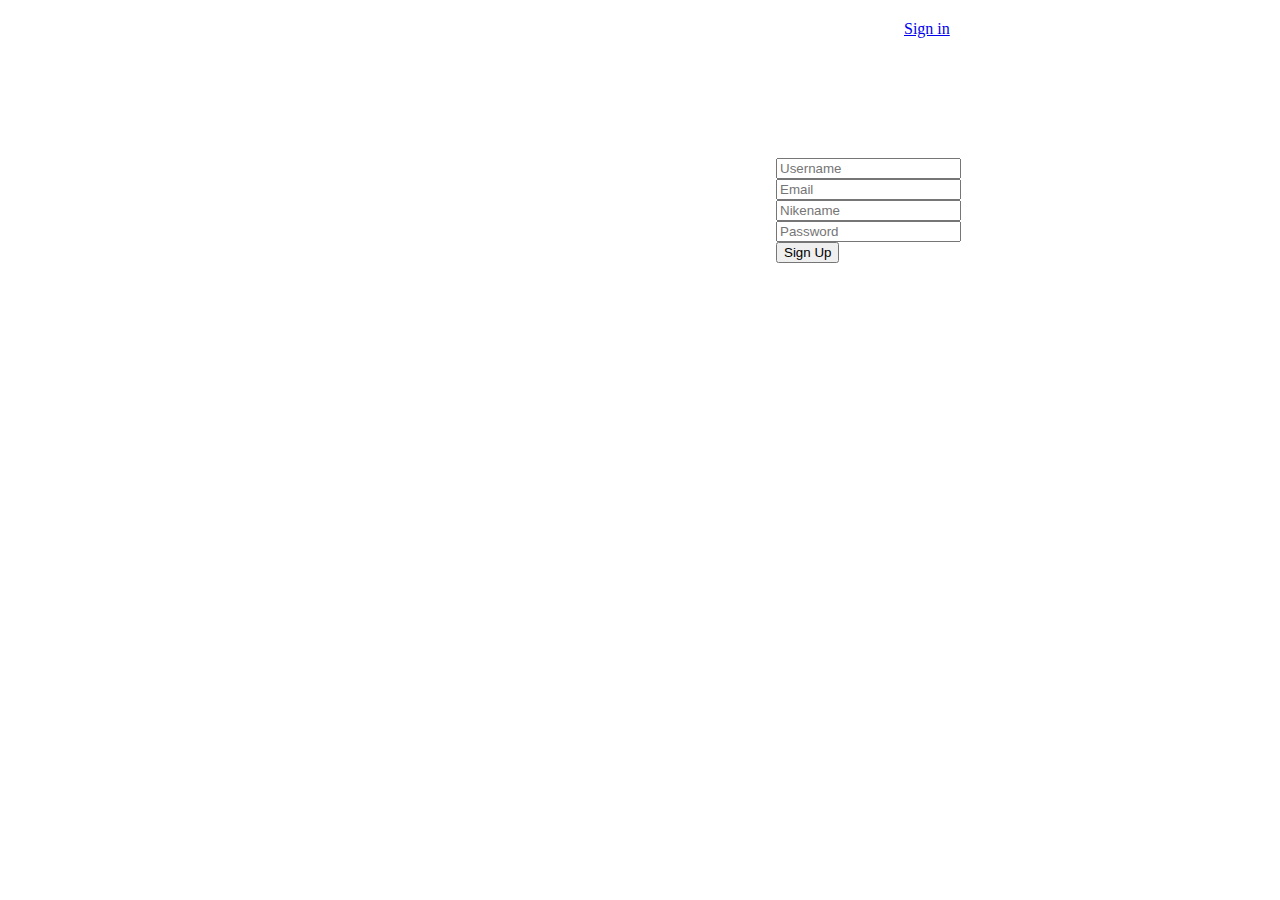
==== APP/Index/View/Index/index.html @ fc61ab14 "sign up and sign in" ====
<!DOCTYPE html>
<html lang="en">
<head>
    <meta charset="UTF-8">
    <title>Title</title>
    <load href="/Public/css/bootstrap.css"/>
    <!--<load href="/Public/css/index.css"/>-->
</head>
<body style="width: 100%;height: auto">
<div style="width: 10%;height: 100px;margin-left: 70%; margin-top: 20px;">
    <a href="{:U('Index/login')}" class="btn btn-success" role="button">Sign in</a>
</div>
<div style="width: 20%;height: auto;margin-left: 60%;margin-top: 3%">
    <form action="{:U('Index/sign_up')}" method="post">
        <div class="form-group">
            <input type="text" class="form-control" id="inputUsername" name="inputUsername" placeholder="Username">
        </div>
        <div class="form-group">
            <input type="email" class="form-control" id="inputEmail" name="inputEmail" placeholder="Email">
        </div>
        <div class="form-group">
            <input type="text" class="form-control" id="inputNikename" name="inputNikename" placeholder="Nikename">
        </div>
        <div class="form-group">
            <!--<label for="inputPassword">Password</label>-->
            <input type="password" class="form-control" id="inputPassword" name="inputPassword" placeholder="Password">
        </div>
        <button type="submit" class="btn btn-success btn-lg btn-block">Sign Up</button>
    </form>
</div>
</body>
</html>
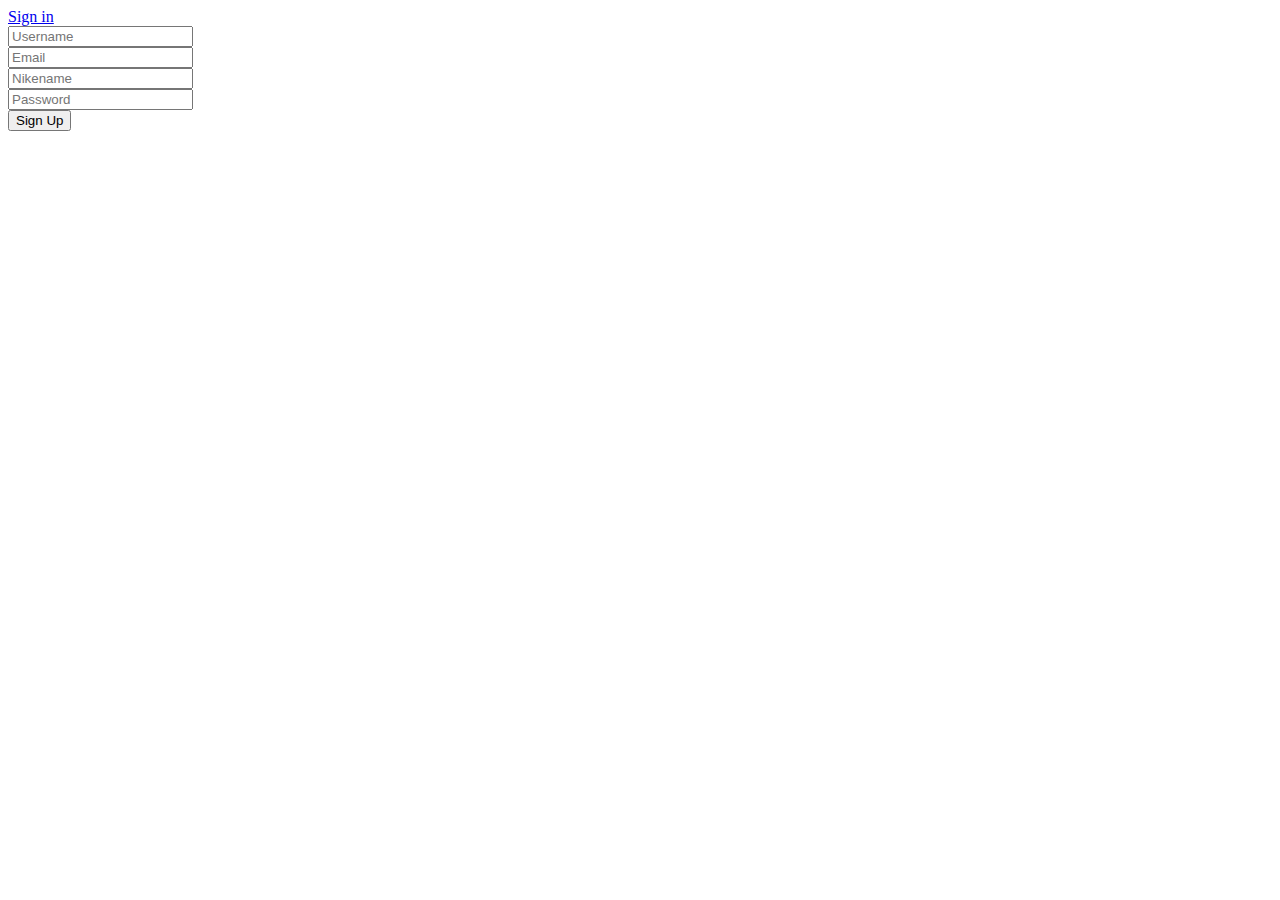
==== commit fae84617: "updata index.html" ====
--- a/APP/Index/View/Index/index.html
+++ b/APP/Index/View/Index/index.html
@@ -2,15 +2,16 @@
 <html lang="en">
 <head>
     <meta charset="UTF-8">
-    <title>Title</title>
+    <title>Winterfell</title>
     <load href="/Public/css/bootstrap.css"/>
+    <load href="/Public/css/Index/index.css"/>
     <!--<load href="/Public/css/index.css"/>-->
 </head>
-<body style="width: 100%;height: auto">
-<div style="width: 10%;height: 100px;margin-left: 70%; margin-top: 20px;">
+<body class="bodys">
+<div class="sign_in">
     <a href="{:U('Index/login')}" class="btn btn-success" role="button">Sign in</a>
 </div>
-<div style="width: 20%;height: auto;margin-left: 60%;margin-top: 3%">
+<div class="sign_up">
     <form action="{:U('Index/sign_up')}" method="post">
         <div class="form-group">
             <input type="text" class="form-control" id="inputUsername" name="inputUsername" placeholder="Username">
